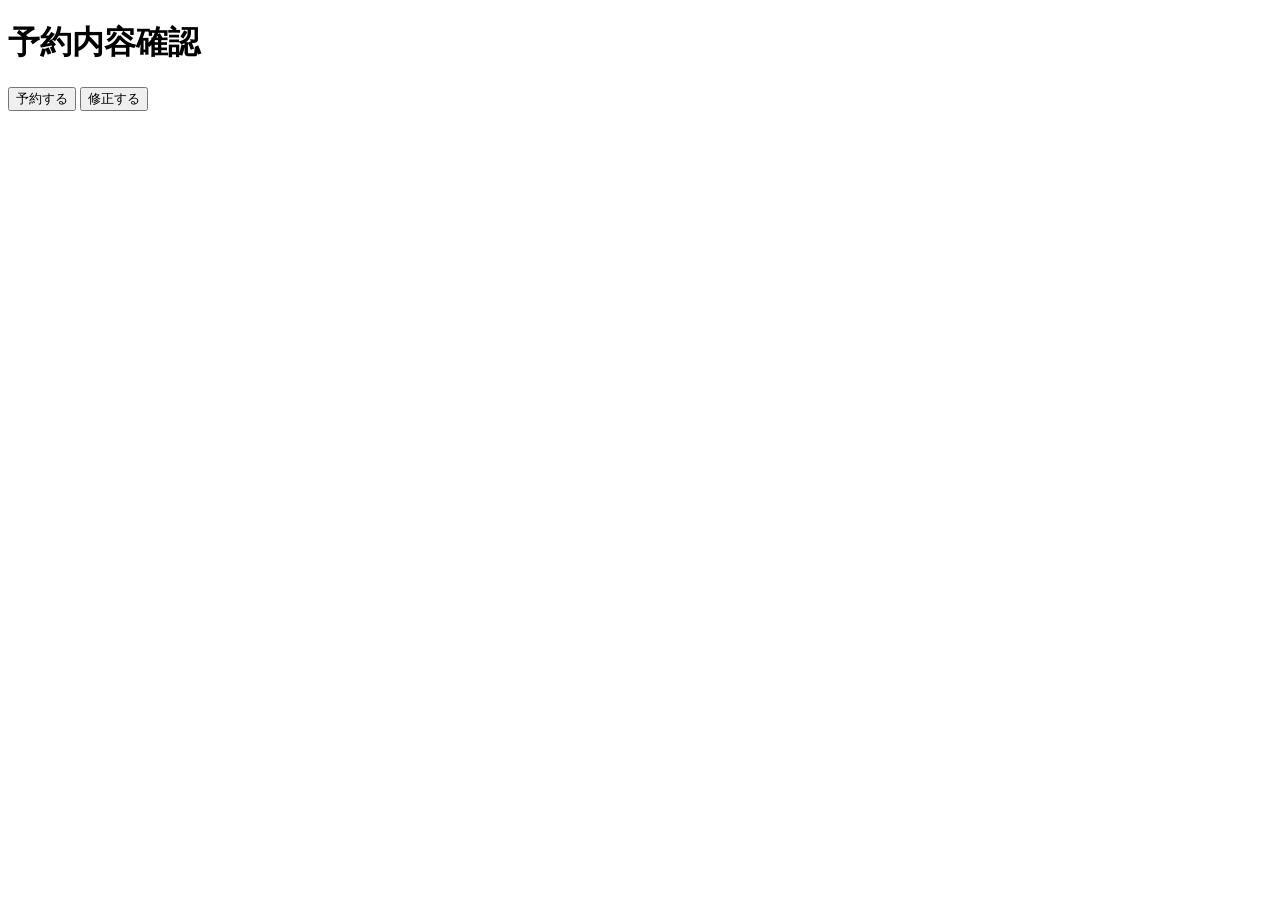
==== confirm.html @ 6680f0f5 "Create confirm.html" ====
<!DOCTYPE html>
<html lang="ja">
<head>

    <meta charset="UTF-8">

    <title>予約確認</title>

    <link rel="stylesheet" href="style.css">

</head>

<body>

<div class="container">

    <h1>予約内容確認</h1>

    <div id="confirmArea"></div>

    <button id="submitBtn">
        予約する
    </button>

    <button onclick="history.back()">
        修正する
    </button>

    <div id="message"></div>

</div>

<script src="confirm.js"></script>

</body>
</html>
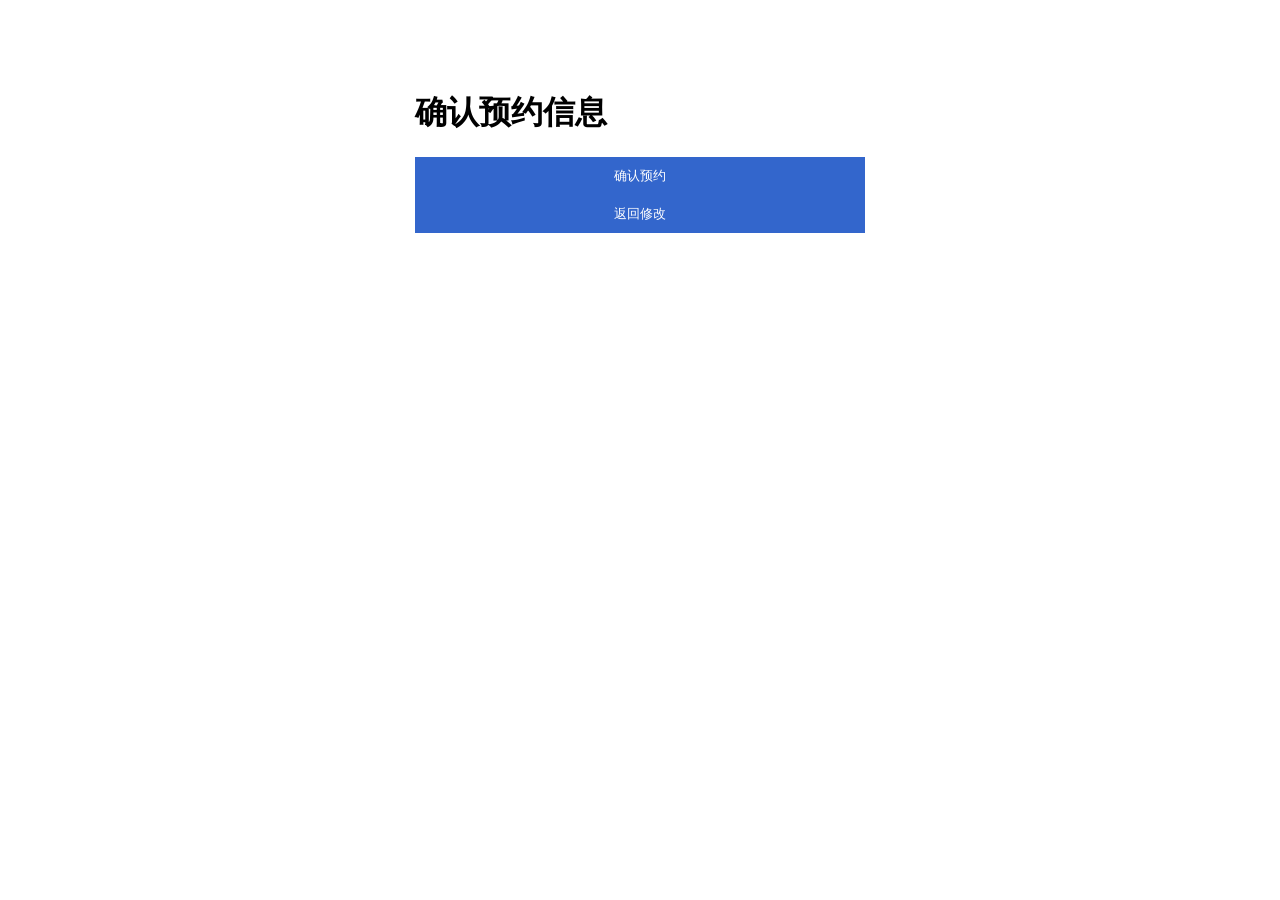
==== commit 0941afd7: "Update confirm.html" ====
--- a/confirm.html
+++ b/confirm.html
@@ -1,10 +1,10 @@
 <!DOCTYPE html>
-<html lang="ja">
+<html lang="zh-CN">
 <head>
 
     <meta charset="UTF-8">
 
-    <title>予約確認</title>
+    <title>预约确认</title>
 
     <link rel="stylesheet" href="style.css">
 
@@ -14,16 +14,16 @@
 
 <div class="container">
 
-    <h1>予約内容確認</h1>
+    <h1>确认预约信息</h1>
 
     <div id="confirmArea"></div>
 
     <button id="submitBtn">
-        予約する
+        确认预约
     </button>
 
     <button onclick="history.back()">
-        修正する
+        返回修改
     </button>
 
     <div id="message"></div>
--- a/style.css
+++ b/style.css
@@ -0,0 +1,24 @@
+.container {
+    max-width: 450px;
+    margin: 50px auto;
+    padding: 20px;
+}
+input, select {
+    width: 100%;
+    box-sizing: border-box;
+    margin: 8px 0 16px;
+    padding: 8px;
+    font-size: 14px;
+}
+button {
+    width: 100%;
+    padding: 10px;
+    background: #3366cc;
+    color: #fff;
+    border: none;
+    cursor: pointer;
+}
+#message {
+    margin-top: 12px;
+    color: red;
+}
